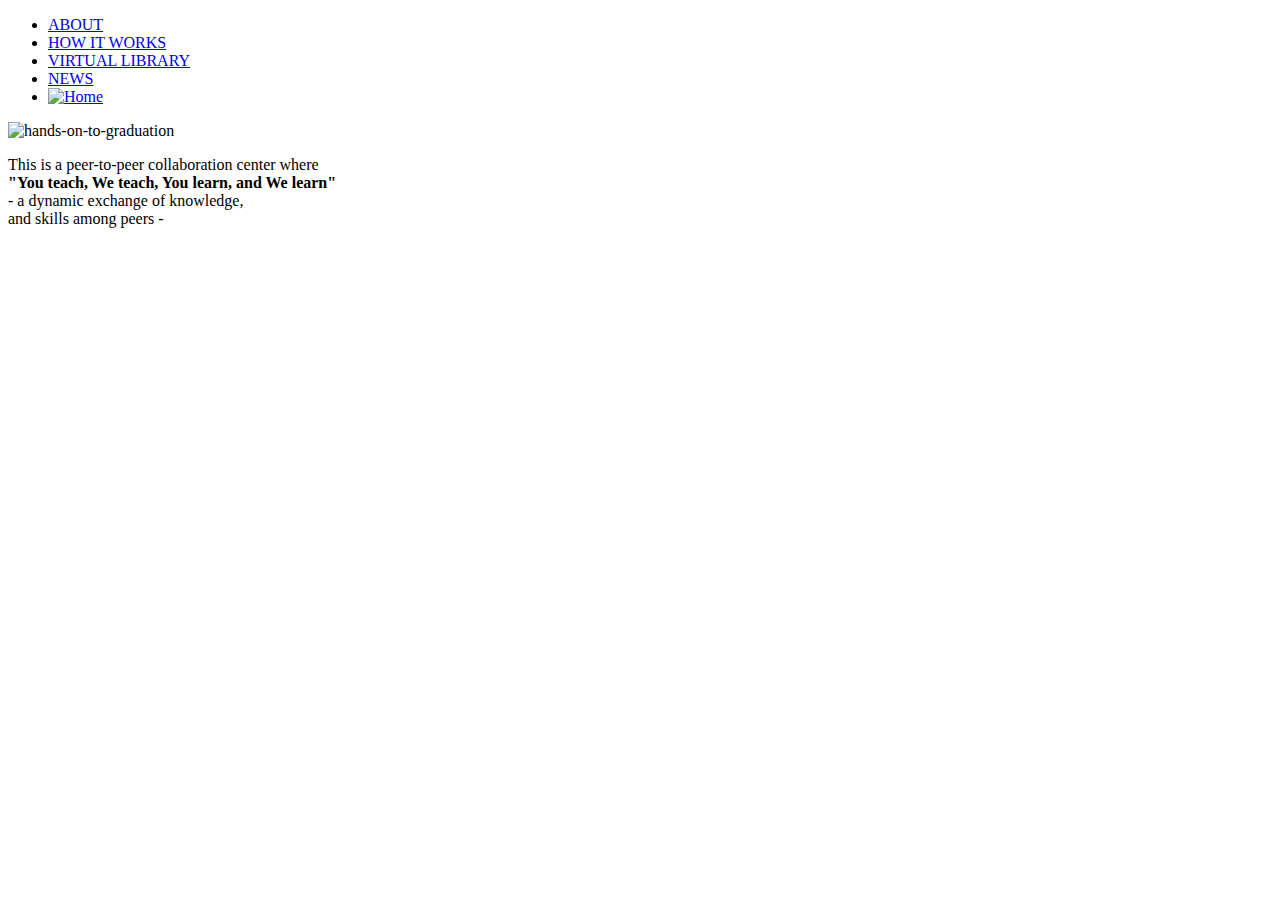
==== index.html @ 09872d9d "Create index.html" ====
<!DOCTYPE html>
<html lang="en">
<head>
    <meta charset="UTF-8">
    <title>GBC-Virtual IT Center</title>
    <link rel="stylesheet" href="style-index-vitc.css">
</head>
<body>
    <!--Home Page Menu-->
    <nav>
        <ul>
            <li><a href="about-vitc.html">ABOUT</a></li>
            <li><a href="how-it-works.html">HOW IT WORKS</a></li>
            <li><a href="virtual-library.html">VIRTUAL LIBRARY</a></li>
            <li><a href="news.html">NEWS</a></li>
            <!-- Home Button with Image -->
            <li class="home-button"><a href="index-vitc.html"><img src="imagesVITC/B-vit-Icon.png" alt="Home"></a></li>

        </ul>
    </nav>

    <!-- Home Page Content -->
    <div class="home-content">
    <div class="home-content">

        <!-- Hands on to Graduation image + docs brief intro -->
        <div class="home-left-image">
            <img src="imagesVITC/HPvitc-img1.jpeg" alt="hands-on-to-graduation">
            <p class="VITC-Intro"> This is a peer-to-peer collaboration center where<br>
                <strong>"You teach, We teach, You learn, and We learn"</strong><br>
                - a dynamic exchange of knowledge,<br>
                and skills among peers -</p>
        </div>
    </div>

  </body>
</html>
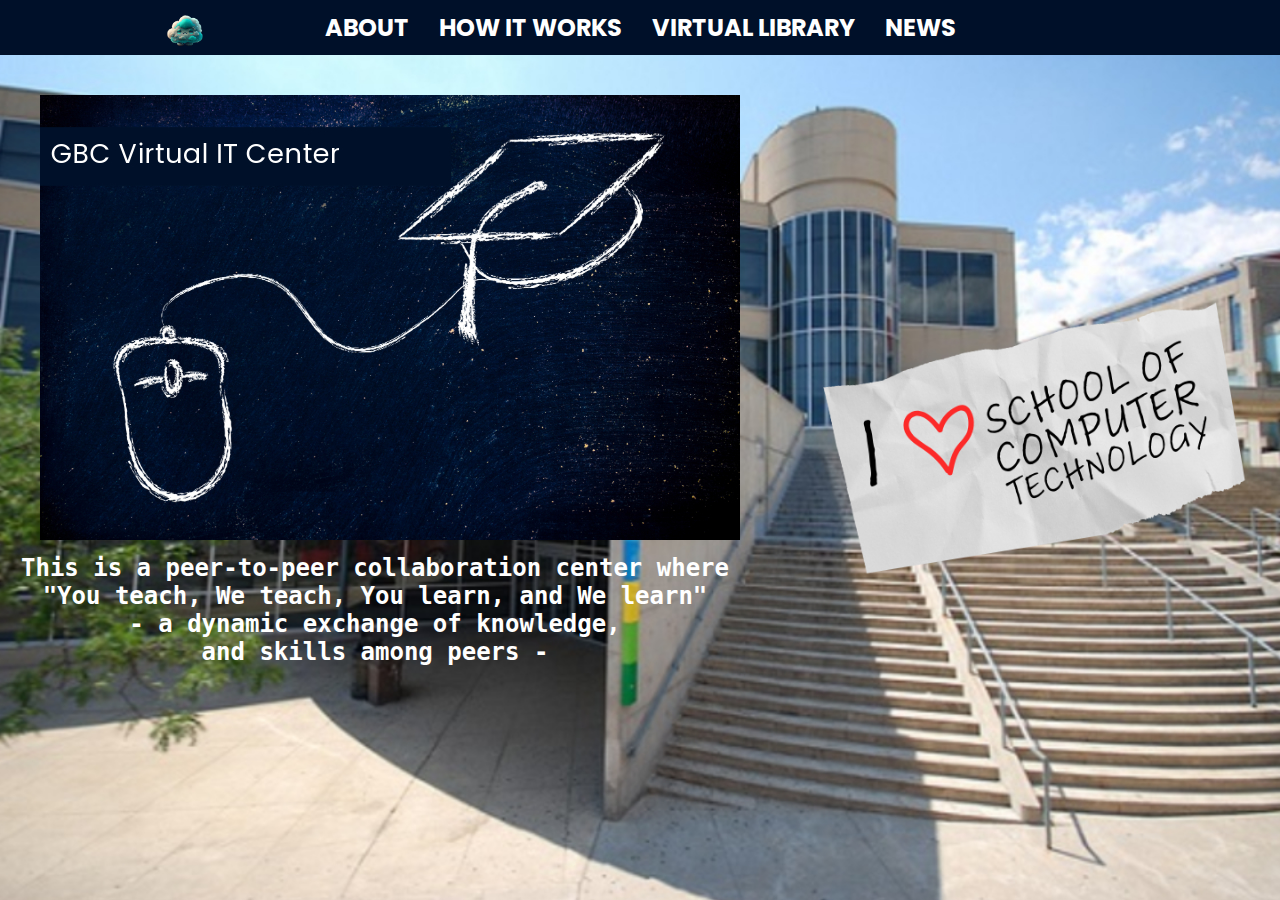
==== commit a07de141: "Update index.html" ====
--- a/index.html
+++ b/index.html
@@ -14,7 +14,7 @@
             <li><a href="virtual-library.html">VIRTUAL LIBRARY</a></li>
             <li><a href="news.html">NEWS</a></li>
             <!-- Home Button with Image -->
-            <li class="home-button"><a href="index-vitc.html"><img src="imagesVITC/B-vit-Icon.png" alt="Home"></a></li>
+            <li class="home-button"><a href="index.html"><img src="imagesVITC/B-vit-Icon.png" alt="Home"></a></li>
 
         </ul>
     </nav>
--- a/style-index-vitc.css
+++ b/style-index-vitc.css
@@ -0,0 +1,91 @@
+/* Import Poppins font */
+@import url('https://fonts.googleapis.com/css2?family=Poppins:wght@700&display=swap');
+
+/* Reset default margins and padding */
+* {
+    margin: 0;
+    padding: 0;
+    box-sizing: border-box; /* Ensures padding and border are included in the element's total width and height */
+}
+
+body {
+    background-image: url('imagesVITC/Home-backgroud-img.jpeg'); /* Path to your background image */
+    background-size: cover; /* Cover the entire page */
+    background-position: center; /* Center the background image */
+    background-repeat: no-repeat; /* Prevent tiling */
+    background-attachment: fixed; /* Keep the background fixed while scrolling */
+}
+
+/* Home Menu Bar */
+nav {
+    background-color: #001029;
+    padding: 10px 0;
+    text-align: center; /* Center-aligns the content */
+}
+
+nav ul {
+    list-style-type: none;
+    margin: 0;
+    padding: 0;
+    display: flex;
+    justify-content: center; /* Horizontally center-aligns the buttons */
+}
+
+nav ul li {
+    margin: 0 15px; /* Space between buttons */
+}
+
+nav ul li a {
+    color: white;
+    text-decoration: none;
+    font-family: 'Poppins', sans-serif; /* Use Poppins font */
+    font-weight: bold;
+    font-size: 24px;
+    display: inline-block;
+}
+
+/* Style for B-vit home button  */
+nav .home-button {
+    position: absolute; /* Position the home button absolutely within the nav */
+    top: 10px;
+    left: 150px;
+}
+
+nav .home-button img {
+    height: 40px;
+    vertical-align: middle;
+}
+
+nav ul li a:hover {
+    text-decoration: underline;
+}
+
+/* Container for the images using Grid */
+.home-content {
+    display: grid;
+    grid-template-columns: 1fr 1fr 1fr; /* Two equal columns */
+    gap: 20px; /* Space between columns */
+    padding: 20px;
+    width: 100%;
+    box-sizing: border-box;
+}
+
+
+/* Style for the Home right image */
+.home-right-image {
+    display: flex;
+    justify-content: center; /* Center-align the image horizontally within its cell */
+    align-items: center; /* Center-align the image vertically within its cell */
+}
+
+/* Style for the docs Intro text */
+.VITC-Intro {
+    font-family: 'Source Code Pro', monospace; /* Use Source Code Pro font */
+    font-size: 24px; /* Font size */
+    color: white;
+    margin-top: 10px; /* Space between image and text */
+    margin-left: -30px; /* Adjust this value to move text left */
+    text-align: center; /* Center-align text */
+    font-weight: 900
+}
+
